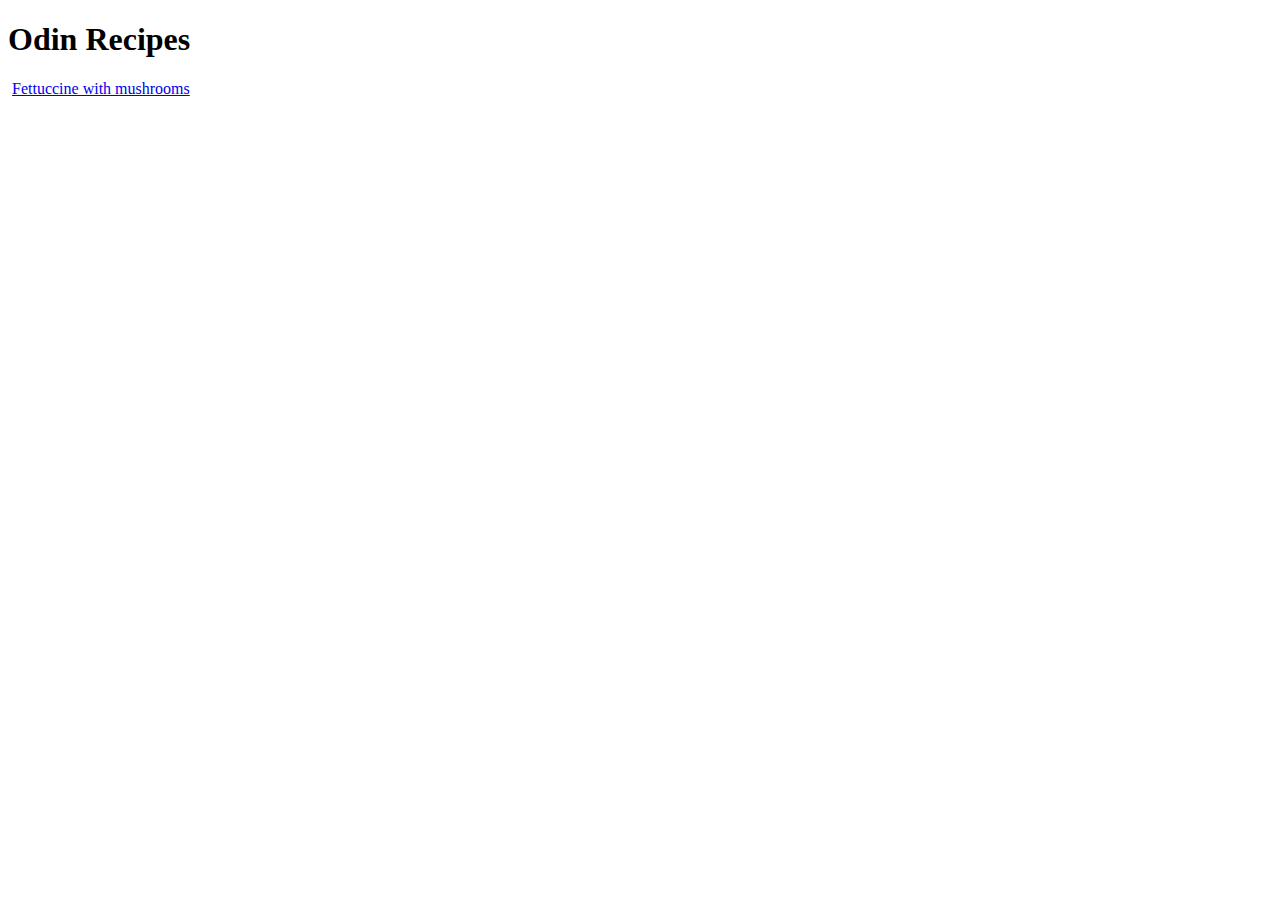
==== index.html @ dfe1fb08 "Create website home page and add initial structuring" ====
<!DOCTYPE html>
<html lang="en">
  <head>
    <meta charset="UTF-8" />
    <meta name="viewport" content="width=device-width, initial-scale=1.0" />
    <title>Odin Recipes</title>
  </head>
  <body>
    <h1>Odin Recipes</h1>
    <img src="/images/image.png" alt="" />
    <a href="/recipes/Fettuccine-with-mushrooms.html"
      >Fettuccine with mushrooms</a
    >
  </body>
</html>
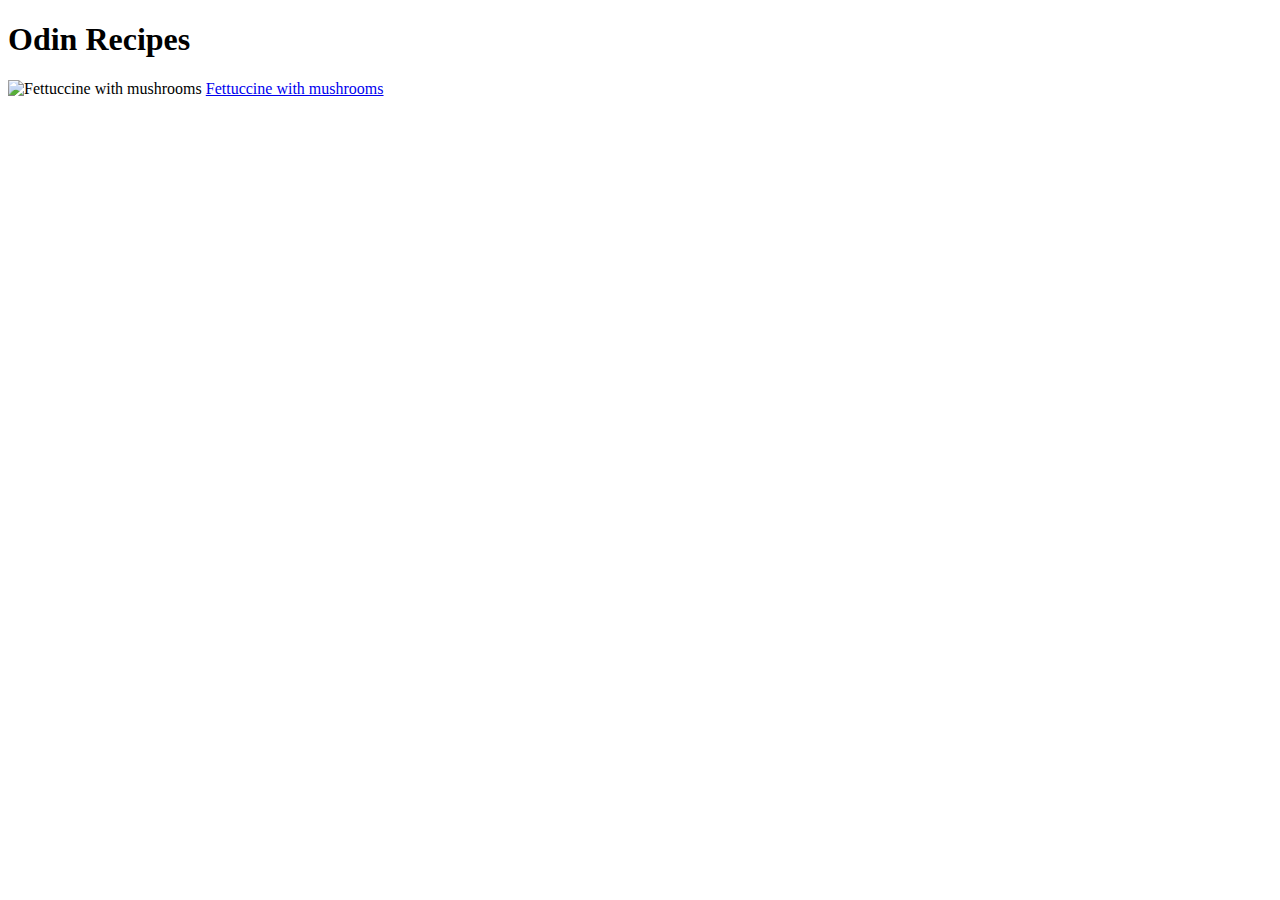
==== commit 451845c2: "Add home page image alt text" ====
--- a/index.html
+++ b/index.html
@@ -7,7 +7,7 @@
   </head>
   <body>
     <h1>Odin Recipes</h1>
-    <img src="/images/image.png" alt="" />
+    <img src="/images/image.png" alt="Fettuccine with mushrooms" />
     <a href="/recipes/Fettuccine-with-mushrooms.html"
       >Fettuccine with mushrooms</a
     >
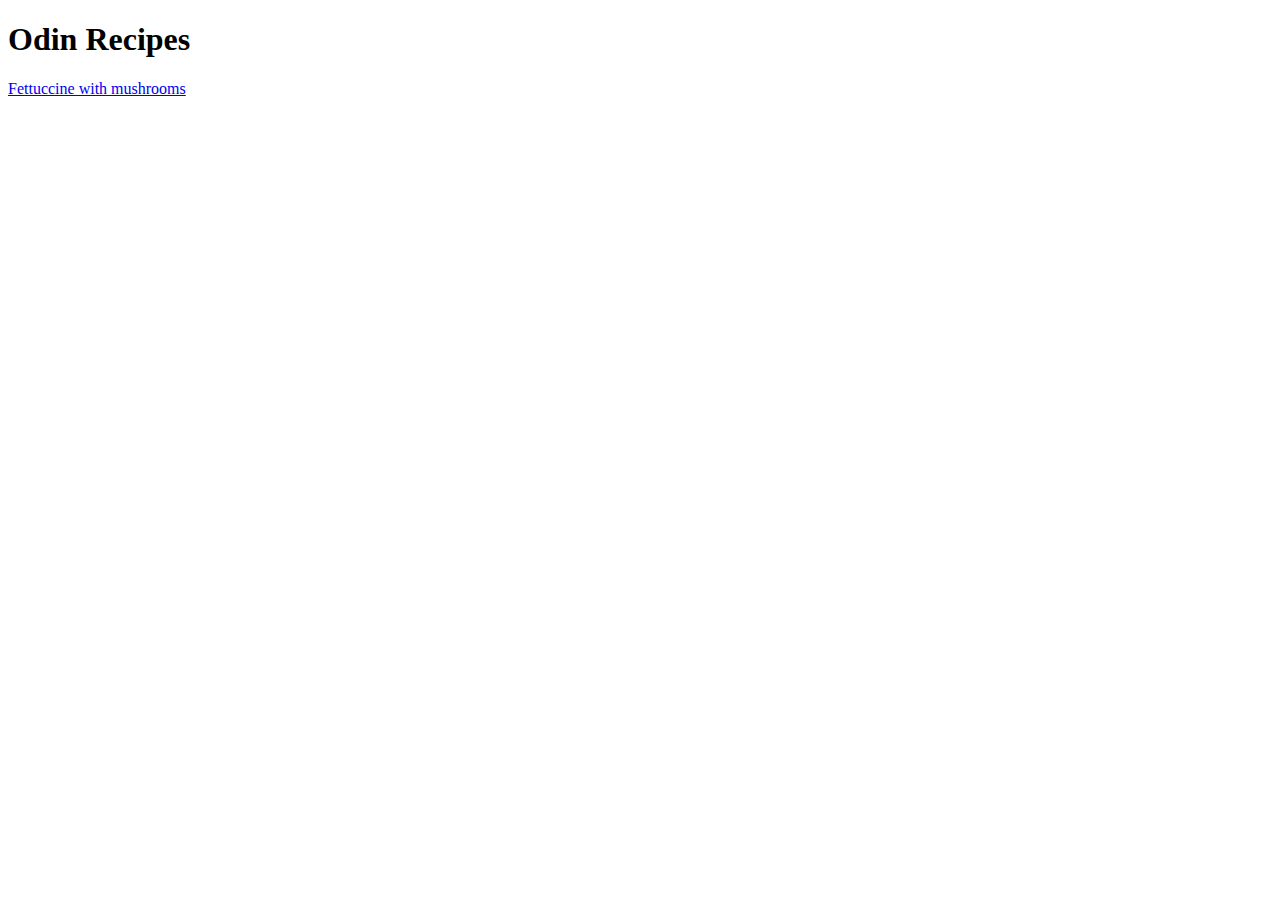
==== commit 06048f1b: "Move description and image to recipe page" ====
--- a/index.html
+++ b/index.html
@@ -7,8 +7,7 @@
   </head>
   <body>
     <h1>Odin Recipes</h1>
-    <img src="/images/image.png" alt="Fettuccine with mushrooms" />
-    <a href="/recipes/Fettuccine-with-mushrooms.html"
+    <a href="recipes/Fettuccine-with-mushrooms.html"
       >Fettuccine with mushrooms</a
     >
   </body>
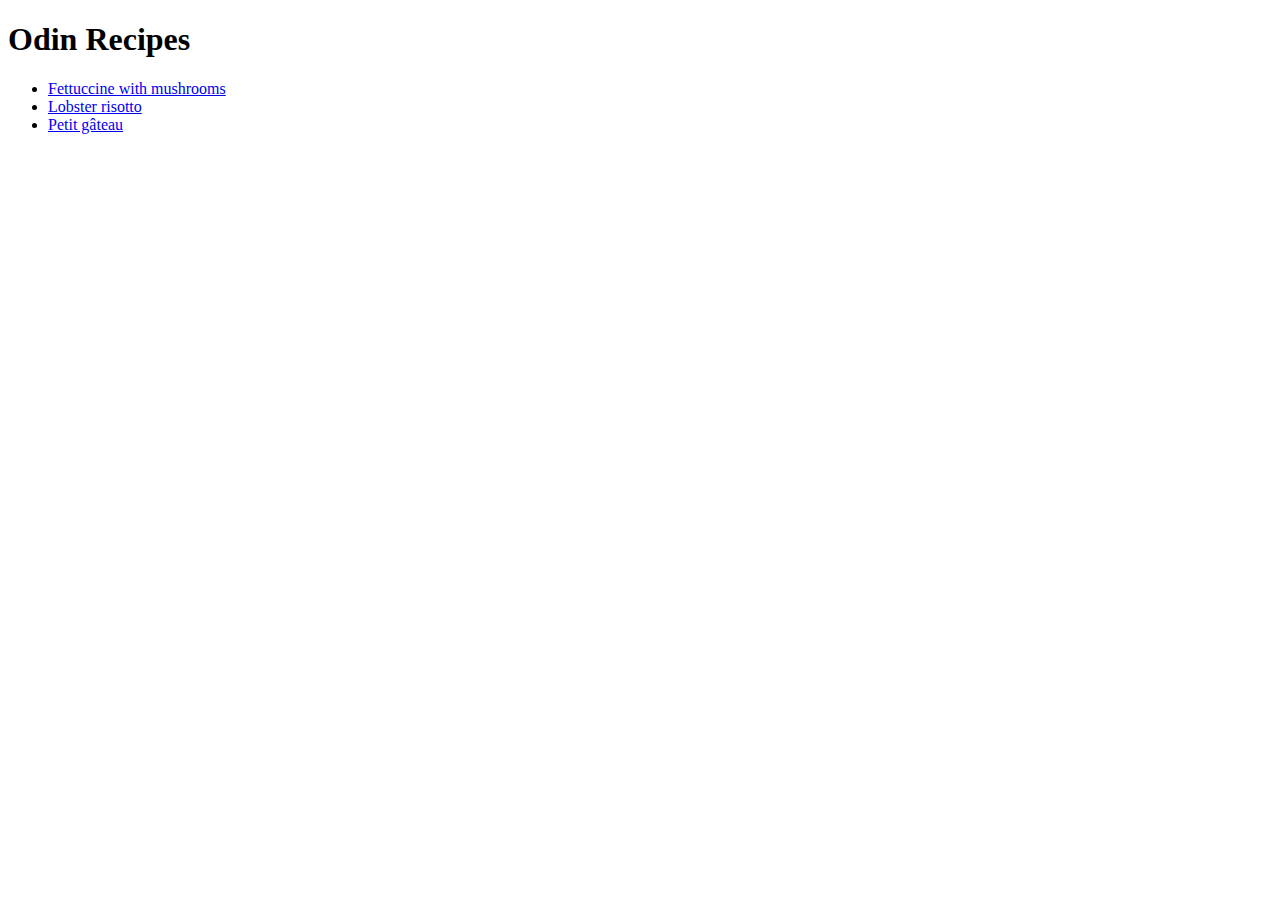
==== commit 502e7465: "Moved links into unordered list" ====
--- a/index.html
+++ b/index.html
@@ -7,8 +7,14 @@
   </head>
   <body>
     <h1>Odin Recipes</h1>
-    <a href="recipes/Fettuccine-with-mushrooms.html"
-      >Fettuccine with mushrooms</a
-    >
+    <ul>
+      <li>
+        <a href="recipes/Fettuccine-with-mushrooms.html"
+          >Fettuccine with mushrooms</a
+        >
+      </li>
+      <li><a href="recipes/lobster-risotto.html">Lobster risotto</a></li>
+      <li><a href="recipes/petit-gateau.html">Petit gâteau</a></li>
+    </ul>
   </body>
 </html>
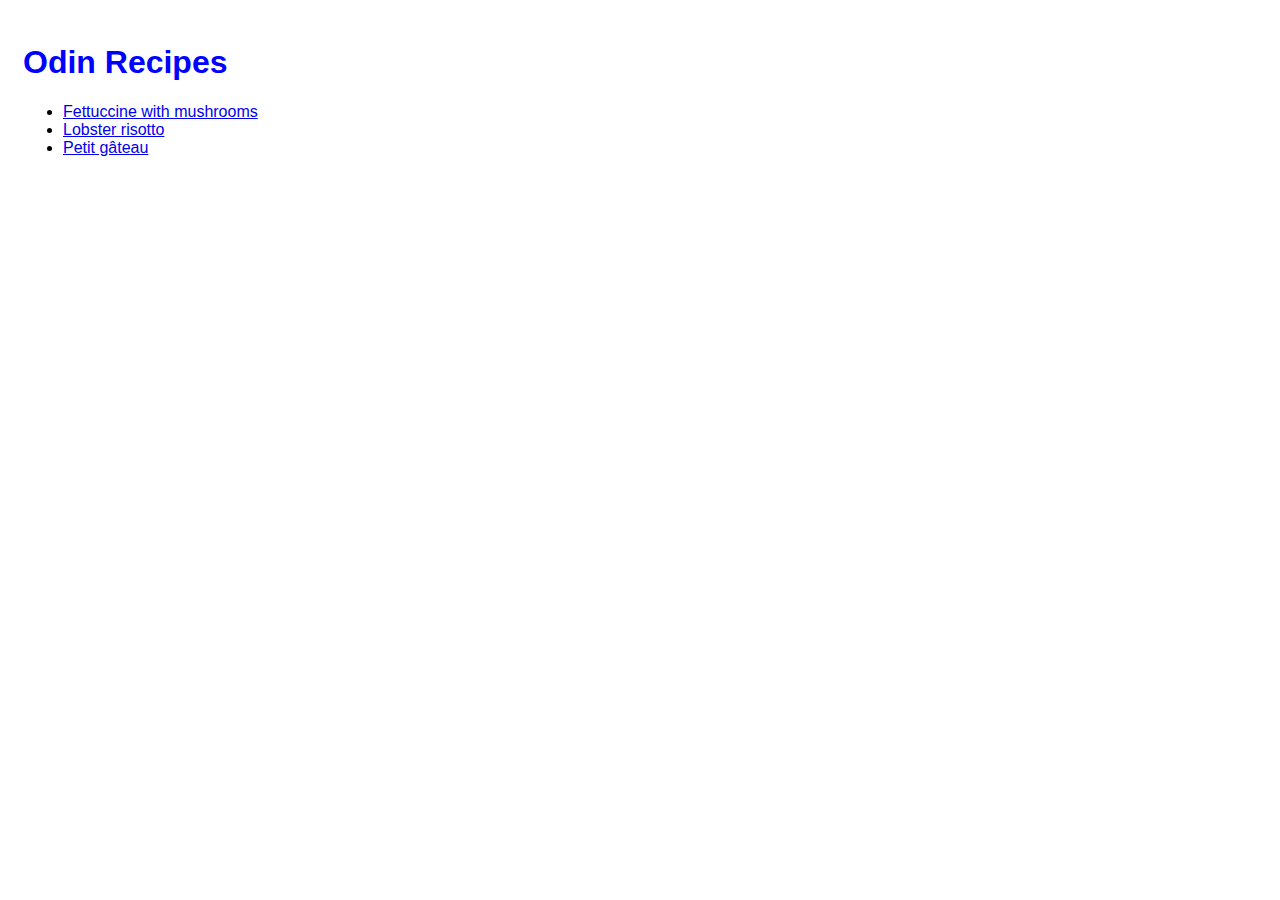
==== commit 14508a81: "Add styles.css for consistent styling across the website" ====
--- a/index.html
+++ b/index.html
@@ -4,6 +4,7 @@
     <meta charset="UTF-8" />
     <meta name="viewport" content="width=device-width, initial-scale=1.0" />
     <title>Odin Recipes</title>
+    <link rel="stylesheet" href="styles.css" />
   </head>
   <body>
     <h1>Odin Recipes</h1>
--- a/styles.css
+++ b/styles.css
@@ -0,0 +1,20 @@
+body {
+  font-family: Arial, Helvetica, sans-serif;
+  padding: 15px;
+}
+
+h1 {
+  color: blue;
+}
+
+img {
+  height: 40vh;
+  width: 100%;
+  object-fit: cover;
+}
+
+p {
+  background-color: lightgray;
+  padding: 10px;
+  border-radius: 10px;
+}
